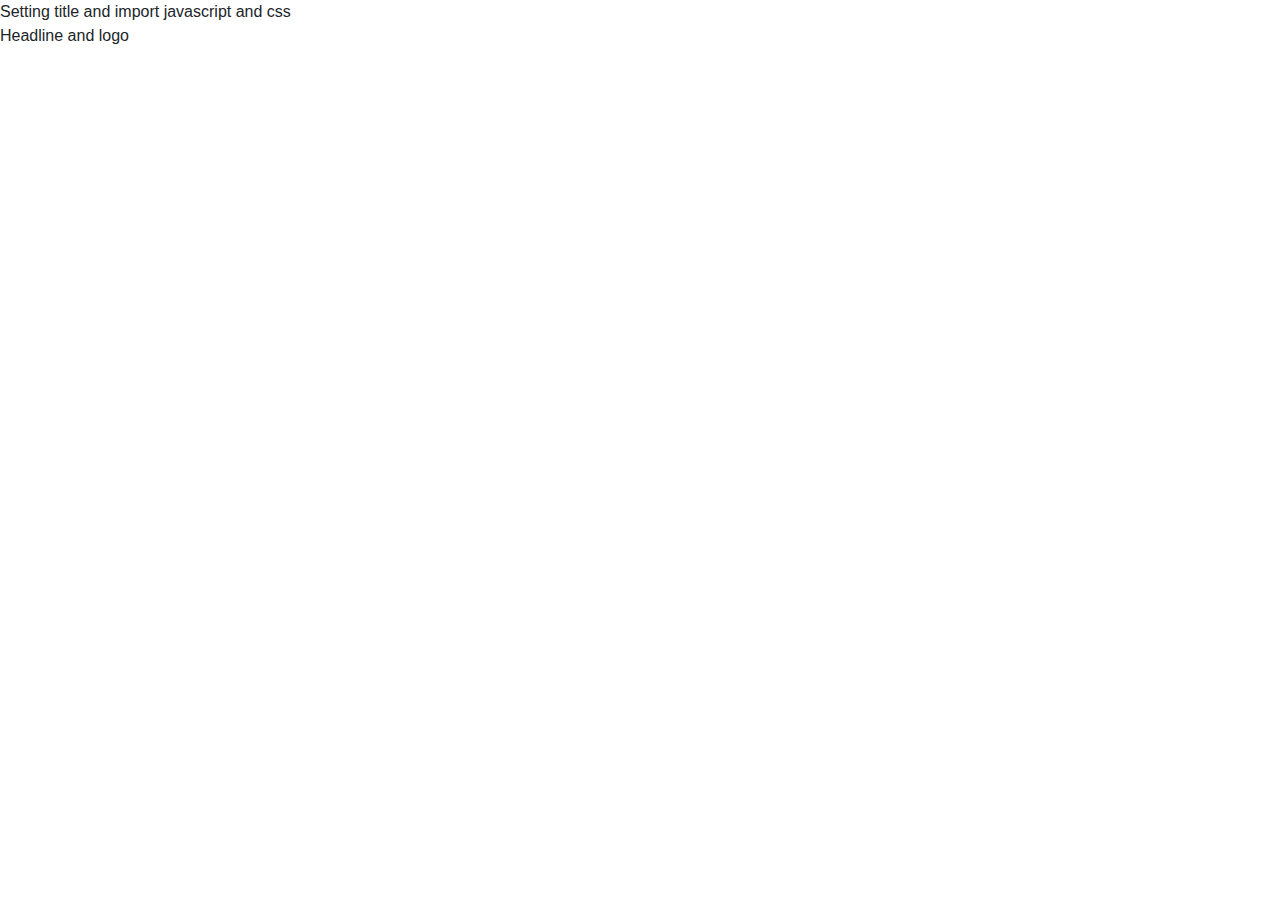
==== Source/index.html @ 45d43c80 "Init 1" ====
<html>
<head>
    <meta charset="UTF-8">
    <meta name="viewport" content="width=device-width, initial-scale=1.0">
    <meta http-equiv="X-UA-Compatible" content="ie=edge">
    <!-->Setting title and import javascript and css </!-->
    <title> Visualization - Steam Dataset</title>
    <script type='text/javascript' src='../main.js'></script>
    <link rel="stylesheet" href="../Libraries/bootstrap-4.0.0-beta-dist/css/bootstrap.css" /> 
    <link rel="stylesheet" type="text/css" href="styles.css" media="screen" />
</head>
<body>
    <header>
        <!-->Headline and logo</!-->
        <h1></h1>
        <Logo></Logo>
    </header>
</body>
</html>
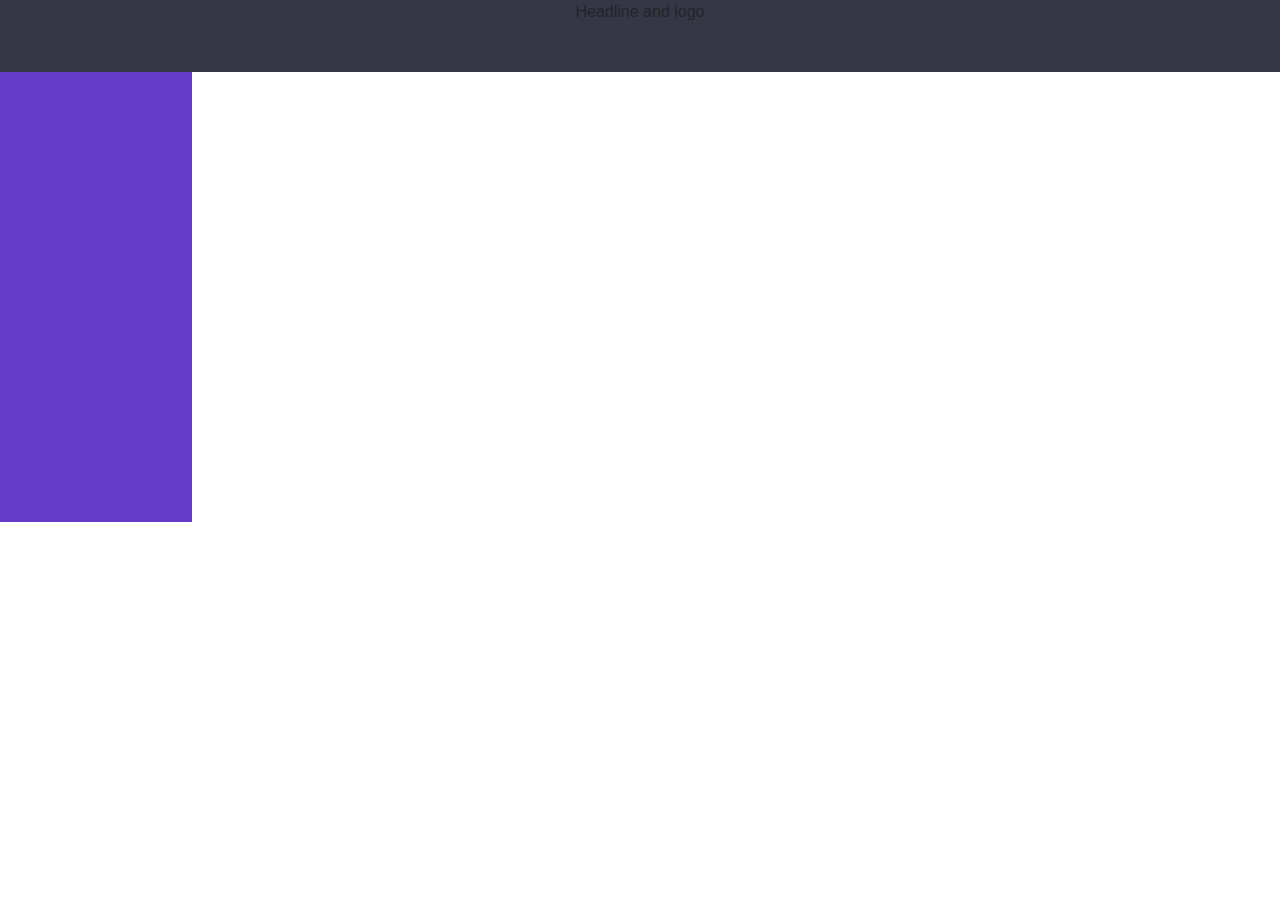
==== commit 0f9a495f: "commit 3" ====
--- a/Source/index.html
+++ b/Source/index.html
@@ -3,7 +3,7 @@
     <meta charset="UTF-8">
     <meta name="viewport" content="width=device-width, initial-scale=1.0">
     <meta http-equiv="X-UA-Compatible" content="ie=edge">
-    <!-->Setting title and import javascript and css </!-->
+    <!-- Setting title and import javascript and css -->
     <title> Visualization - Steam Dataset</title>
     <script type='text/javascript' src='../main.js'></script>
     <link rel="stylesheet" href="../Libraries/bootstrap-4.0.0-beta-dist/css/bootstrap.css" /> 
@@ -15,5 +15,10 @@
         <h1></h1>
         <Logo></Logo>
     </header>
+    <nav></nav> 
+    <main>
+    
+    
+    </main>
 </body>
 </html>--- a/Source/styles.css
+++ b/Source/styles.css
@@ -0,0 +1,28 @@
+html,body {
+    height: 100%;
+    margin: 0;
+    font-family: 'Arimo', Arial, sans-serif;
+}
+header {
+    background-color: #353744;
+    height: 8%;
+    width: 100%;
+    text-align: center;
+}
+
+h1 header {
+    display: none;
+}
+nav {
+    float:left;
+    background-color: #643CC7;
+    width: 15%;
+    height: 50%;
+}
+
+main {
+    float: right;
+    background-color: #FFFFFF;
+    width: 85%;
+    height: 92%;
+}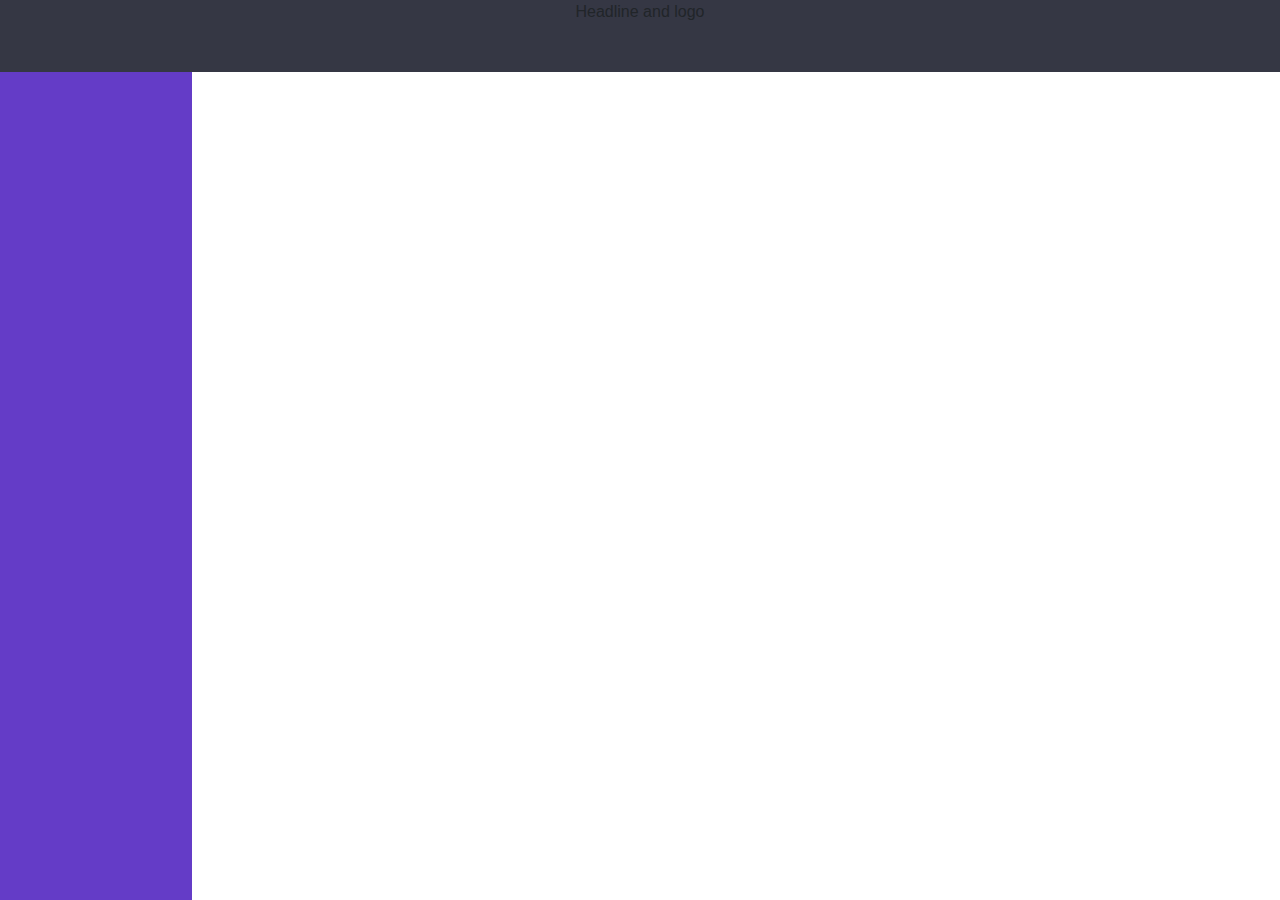
==== commit 33ea23a7: "commit 5" ====
--- a/Source/index.html
+++ b/Source/index.html
@@ -15,7 +15,9 @@
         <h1></h1>
         <Logo></Logo>
     </header>
-    <nav></nav> 
+    <nav>
+        <div id='.DragAndFrop'></div>    
+    </nav> 
     <main>
     
     
--- a/Source/styles.css
+++ b/Source/styles.css
@@ -17,7 +17,7 @@
     float:left;
     background-color: #643CC7;
     width: 15%;
-    height: 50%;
+    height: 92%;
 }
 
 main {
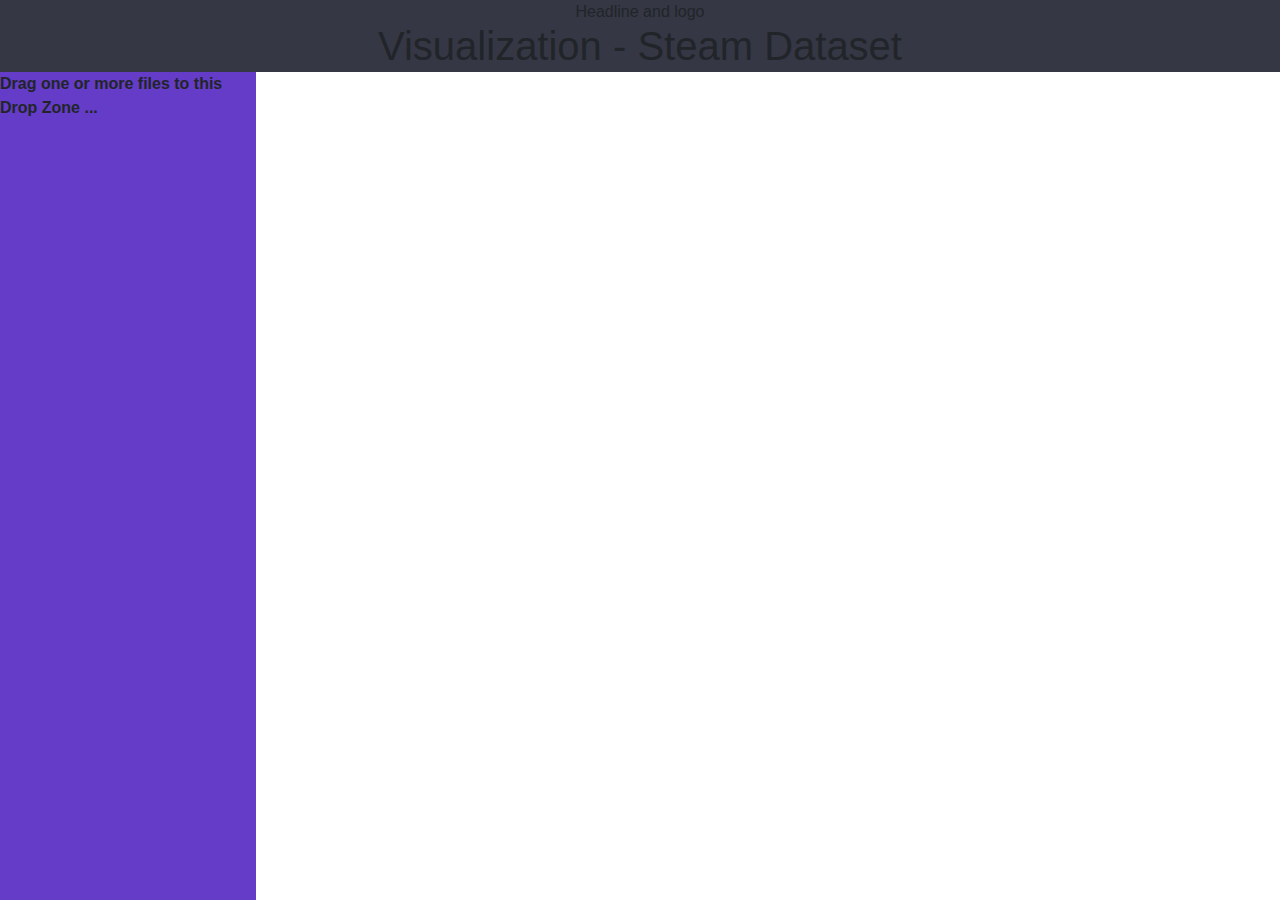
==== commit bd13e70f: "commit 6" ====
--- a/Source/index.html
+++ b/Source/index.html
@@ -1,26 +1,35 @@
 <html>
+
 <head>
     <meta charset="UTF-8">
     <meta name="viewport" content="width=device-width, initial-scale=1.0">
     <meta http-equiv="X-UA-Compatible" content="ie=edge">
     <!-- Setting title and import javascript and css -->
     <title> Visualization - Steam Dataset</title>
-    <script type='text/javascript' src='../main.js'></script>
-    <link rel="stylesheet" href="../Libraries/bootstrap-4.0.0-beta-dist/css/bootstrap.css" /> 
+    <script src='../Libraries/d3/d3.js'></script>
+    <script src='../Libraries/jquery/jquery-3.2.1.js'></script>
+    <script src="https://cdnjs.cloudflare.com/ajax/libs/popper.js/1.0.4/popper.js"></script>
+    <script src='../Libraries/bootstrap-4.0.0-beta-dist/js/bootstrap.js'></script>
+    <script type='text/javascript' src='main.js'></script>
+    <link rel="stylesheet" href="../Libraries/bootstrap-4.0.0-beta-dist/css/bootstrap.css" />
     <link rel="stylesheet" type="text/css" href="styles.css" media="screen" />
 </head>
+
 <body>
     <header>
         <!-->Headline and logo</!-->
-        <h1></h1>
+        <h1>Visualization - Steam Dataset </h1>
         <Logo></Logo>
     </header>
     <nav>
-        <div id='.DragAndFrop'></div>    
-    </nav> 
+        <div id="DragAndDrop">
+            <strong>Drag one or more files to this Drop Zone ...</strong>
+        </div>
+    </nav>
     <main>
-    
-    
+
+
     </main>
 </body>
+
 </html>--- a/Source/styles.css
+++ b/Source/styles.css
@@ -16,13 +16,17 @@
 nav {
     float:left;
     background-color: #643CC7;
-    width: 15%;
+    width: 20%;
     height: 92%;
 }
 
 main {
     float: right;
     background-color: #FFFFFF;
-    width: 85%;
+    width: 80%;
     height: 92%;
+}
+
+#DragAndDrop {
+   border-color: blue; 
 }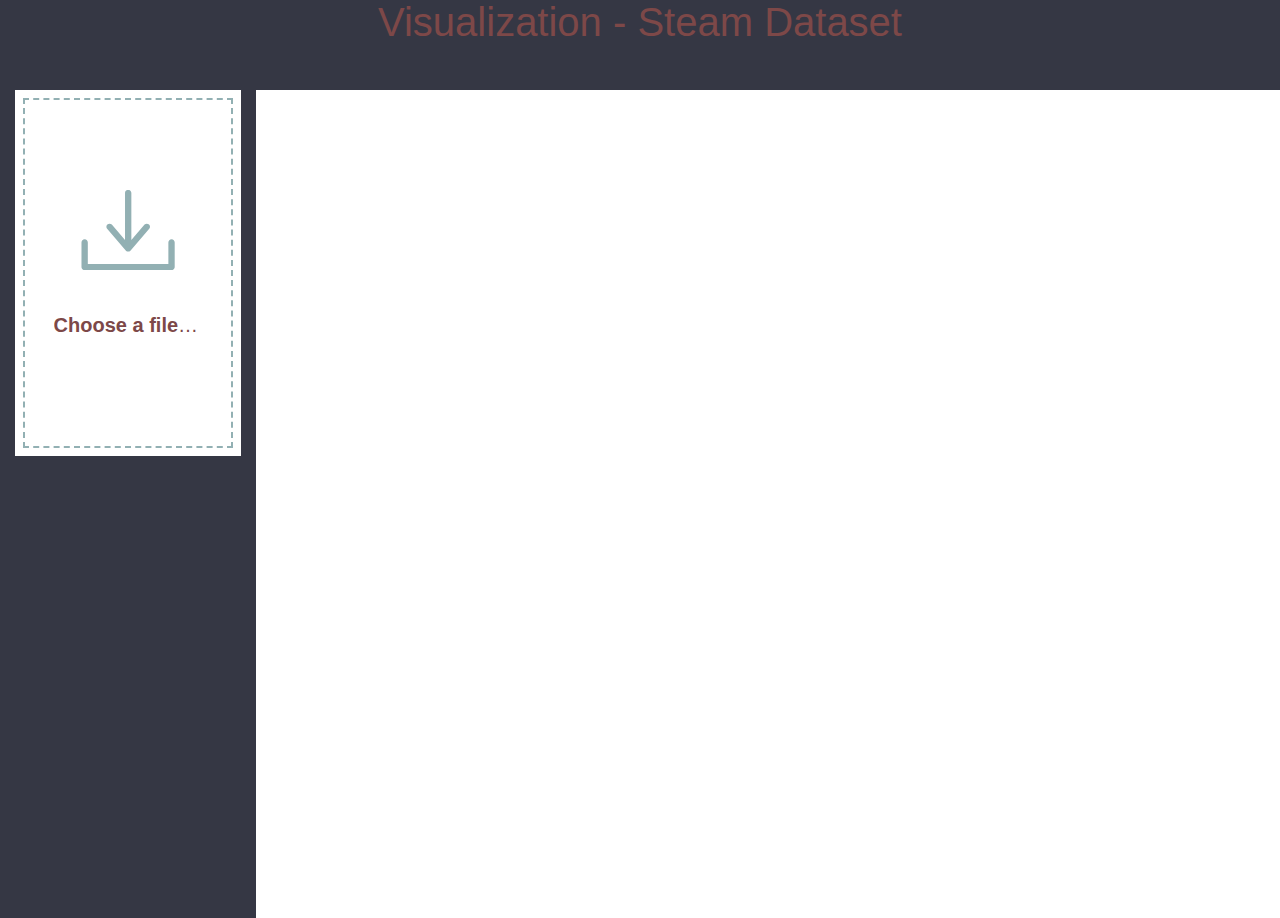
==== commit 97143979: "commit7" ====
--- a/Source/index.html
+++ b/Source/index.html
@@ -1,11 +1,17 @@
-<html>
+<!DOCTYPE html>
+
+<html lang="en" class="no-js">
 
 <head>
-    <meta charset="UTF-8">
-    <meta name="viewport" content="width=device-width, initial-scale=1.0">
+    <meta charset="utf-8">
+    <title>Drag and Drop File Uploading</title>
+    <link rel="canonical" href="https://css-tricks.com/examples/DragAndDropFileUploading/">
+    <meta name="viewport" content="width=device-width,initial-scale=1" />
     <meta http-equiv="X-UA-Compatible" content="ie=edge">
-    <!-- Setting title and import javascript and css -->
+
+    <!-- Setting title and import javascript and css libraries and files -->
     <title> Visualization - Steam Dataset</title>
+
     <script src='../Libraries/d3/d3.js'></script>
     <script src='../Libraries/jquery/jquery-3.2.1.js'></script>
     <script src="https://cdnjs.cloudflare.com/ajax/libs/popper.js/1.0.4/popper.js"></script>
@@ -17,18 +23,32 @@
 
 <body>
     <header>
-        <!-->Headline and logo</!-->
+        <!-- Headline and logo -->
         <h1>Visualization - Steam Dataset </h1>
         <Logo></Logo>
     </header>
     <nav>
-        <div id="DragAndDrop">
-            <strong>Drag one or more files to this Drop Zone ...</strong>
+        <div class="container" role="main">
+            <form method="post" class="box">
+                <div class="box__input">
+                    <svg class="box__icon" xmlns="http://www.w3.org/2000/svg" width="50" height="43" viewBox="0 0 50 43">
+                        <path d="M48.4 26.5c-.9 0-1.7.7-1.7 1.7v11.6h-43.3v-11.6c0-.9-.7-1.7-1.7-1.7s-1.7.7-1.7 1.7v13.2c0 .9.7 1.7 1.7 1.7h46.7c.9 0 1.7-.7 1.7-1.7v-13.2c0-1-.7-1.7-1.7-1.7zm-24.5 6.1c.3.3.8.5 1.2.5.4 0 .9-.2 1.2-.5l10-11.6c.7-.7.7-1.7 0-2.4s-1.7-.7-2.4 0l-7.1 8.3v-25.3c0-.9-.7-1.7-1.7-1.7s-1.7.7-1.7 1.7v25.3l-7.1-8.3c-.7-.7-1.7-.7-2.4 0s-.7 1.7 0 2.4l10 11.6z"
+                        />
+                    </svg>
+                    <input type="file" name="files[]" id="file" class="box__file" data-multiple-caption="{count} files selected" multiple />
+                    <label for="file"><strong>Choose a file</strong><span class="box__dragndrop"> or drag it here</span>.</label>
+                    <button type="submit" class="box__button">Upload</button>
+                </div>
+
+                <div class="box__uploading">Uploading&hellip;</div>
+                <div class="box__success">Done! <a href="https://css-tricks.com/examples/DragAndDropFileUploading//?" class="box__restart" role="button">Upload more?</a></div>
+                <div class="box__error">Error! <span></span>. <a href="https://css-tricks.com/examples/DragAndDropFileUploading//?" class="box__restart"
+                        role="button">Try again!</a></div>
+            </form>
+
         </div>
     </nav>
     <main>
-
-
     </main>
 </body>
 
--- a/Source/styles.css
+++ b/Source/styles.css
@@ -1,3 +1,5 @@
+/*  */
+
 html,body {
     height: 100%;
     margin: 0;
@@ -5,7 +7,7 @@
 }
 header {
     background-color: #353744;
-    height: 8%;
+    height: 10%;
     width: 100%;
     text-align: center;
 }
@@ -15,7 +17,7 @@
 }
 nav {
     float:left;
-    background-color: #643CC7;
+    background-color: #353744;
     width: 20%;
     height: 92%;
 }
@@ -27,6 +29,247 @@
     height: 92%;
 }
 
-#DragAndDrop {
-   border-color: blue; 
+
+
+.box__dragndrop,
+.box__uploading,
+.box__success,
+.box__error {
+  display: none;
+}
+
+.box.has-advanced-upload {
+    background-color: white;
+    outline: 2px dashed black;
+    outline-offset: -10px;
+  }
+  .box.has-advanced-upload .box__dragndrop {
+    display: inline;
+  }
+
+body {
+    font-family: Roboto, sans-serif;
+    color: #7d4848;
+    background-color: #e5edf1;
+    /* padding: 5rem 1.25rem; */
+    /* 80 20 */
+}
+
+.container {
+    width: 100%;
+    max-width: 680px;
+    /* 800 */
+    text-align: center;
+    margin: 0 auto;
+}
+
+.container h1 {
+    font-size: 42px;
+    font-weight: 300;
+    color: #0f3c4b;
+    margin-bottom: 40px;
+}
+
+.container h1 a:hover,
+.container h1 a:focus {
+    color: #39bfd3;
+}
+
+.container nav {
+    margin-bottom: 40px;
+}
+
+.container nav a {
+    border-bottom: 2px solid #c8dadf;
+    display: inline-block;
+    padding: 4px 8px;
+    margin: 0 5px;
+}
+
+.container nav a.is-selected {
+    font-weight: 700;
+    color: #39bfd3;
+    border-bottom-color: currentColor;
+}
+
+.container nav a:not( .is-selected):hover,
+.container nav a:not( .is-selected):focus {
+    border-bottom-color: #0f3c4b;
+}
+
+.container footer {
+    color: #92b0b3;
+    margin-top: 40px;
+}
+
+.container footer p+p {
+    margin-top: 1em;
+}
+
+.container footer a:hover,
+.container footer a:focus {
+    color: #39bfd3;
+}
+
+.box {
+    font-size: 1.25rem;
+    /* 20 */
+    background-color: #c8dadf;
+    position: relative;
+    padding: 100px 20px;
+}
+
+.box.has-advanced-upload {
+    outline: 2px dashed #92b0b3;
+    outline-offset: -10px;
+
+    -webkit-transition: outline-offset .15s ease-in-out, background-color .15s linear;
+    transition: outline-offset .15s ease-in-out, background-color .15s linear;
+}
+
+.box.is-dragover {
+    outline-offset: -20px;
+    outline-color: #c8dadf;
+    background-color: #fff;
+}
+
+.box__dragndrop,
+.box__icon {
+    display: none;
+}
+
+.box.has-advanced-upload .box__dragndrop {
+    display: inline;
+}
+
+.box.has-advanced-upload .box__icon {
+    width: 100%;
+    height: 80px;
+    fill: #92b0b3;
+    display: block;
+    margin-bottom: 40px;
+}
+
+.box.is-uploading .box__input,
+.box.is-success .box__input,
+.box.is-error .box__input {
+    visibility: hidden;
+}
+
+.box__uploading,
+.box__success,
+.box__error {
+    display: none;
+}
+
+.box.is-uploading .box__uploading,
+.box.is-success .box__success,
+.box.is-error .box__error {
+    display: block;
+    position: absolute;
+    top: 50%;
+    right: 0;
+    left: 0;
+
+    -webkit-transform: translateY( -50%);
+    transform: translateY( -50%);
+}
+
+.box__uploading {
+    font-style: italic;
+}
+
+.box__success {
+    -webkit-animation: appear-from-inside .25s ease-in-out;
+    animation: appear-from-inside .25s ease-in-out;
+}
+
+@-webkit-keyframes appear-from-inside {
+    from {
+        -webkit-transform: translateY( -50%) scale( 0);
+    }
+    75% {
+        -webkit-transform: translateY( -50%) scale( 1.1);
+    }
+    to {
+        -webkit-transform: translateY( -50%) scale( 1);
+    }
+}
+
+@keyframes appear-from-inside {
+    from {
+        transform: translateY( -50%) scale( 0);
+    }
+    75% {
+        transform: translateY( -50%) scale( 1.1);
+    }
+    to {
+        transform: translateY( -50%) scale( 1);
+    }
+}
+
+.box__restart {
+    font-weight: 700;
+}
+
+.box__restart:focus,
+.box__restart:hover {
+    color: #39bfd3;
+}
+
+.js .box__file {
+    width: 0.1px;
+    height: 0.1px;
+    opacity: 0;
+    overflow: hidden;
+    position: absolute;
+    z-index: -1;
+}
+
+.js .box__file+label {
+    max-width: 80%;
+    text-overflow: ellipsis;
+    white-space: nowrap;
+    cursor: pointer;
+    display: inline-block;
+    overflow: hidden;
+}
+
+.js .box__file+label:hover strong,
+.box__file:focus+label strong,
+.box__file.has-focus+label strong {
+    color: #39bfd3;
+}
+
+.js .box__file:focus+label,
+.js .box__file.has-focus+label {
+    outline: 1px dotted #000;
+    outline: -webkit-focus-ring-color auto 5px;
+}
+
+.js .box__file+label * {
+    /* pointer-events: none; */
+    /* in case of FastClick lib use */
+}
+
+.no-js .box__file+label {
+    display: none;
+}
+
+.no-js .box__button {
+    display: block;
+}
+
+.box__button {
+    font-weight: 700;
+    color: #e5edf1;
+    background-color: #39bfd3;
+    display: none;
+    padding: 8px 16px;
+    margin: 40px auto 0;
+}
+
+.box__button:hover,
+.box__button:focus {
+    background-color: #0f3c4b;
 }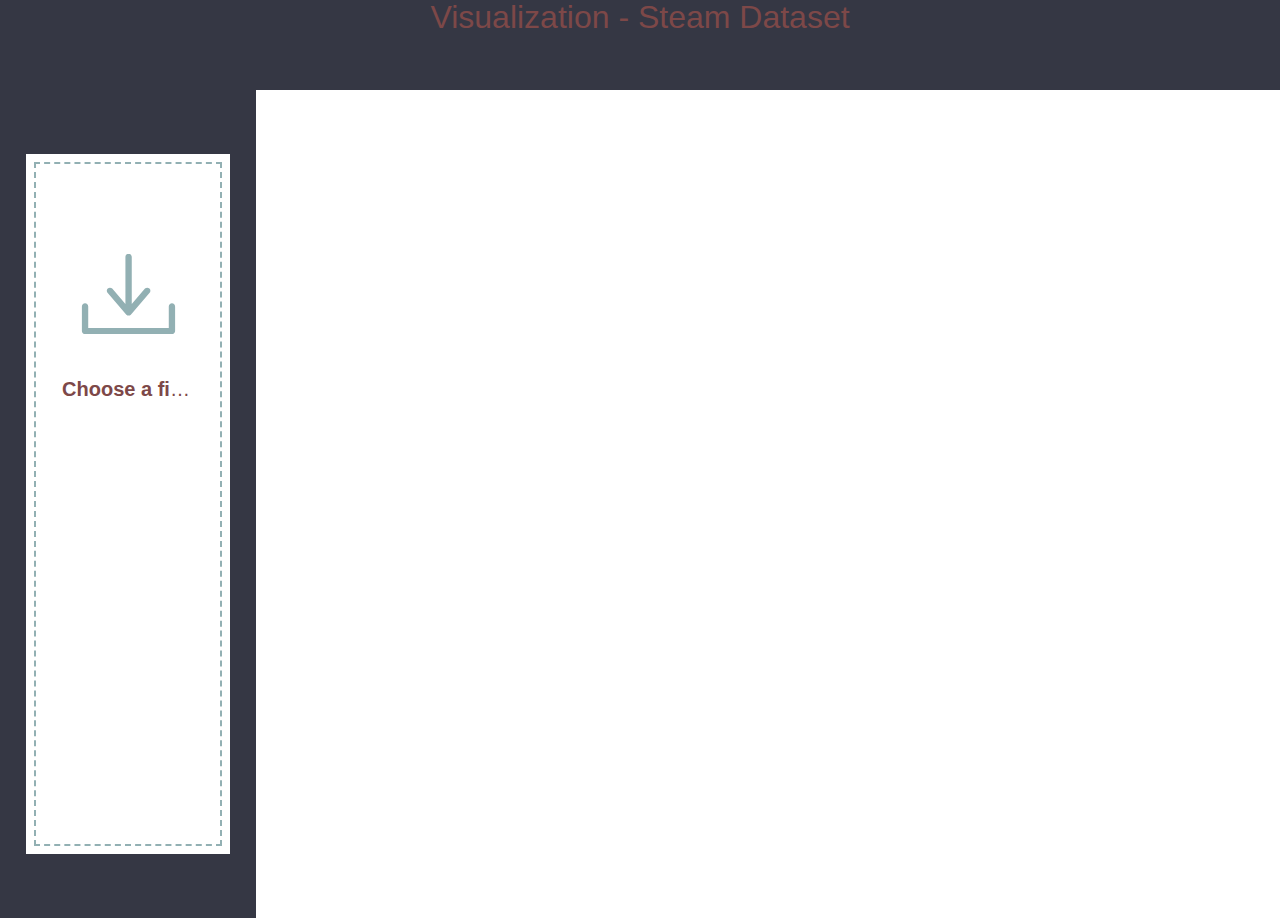
==== commit 4f1798b4: "commit 10" ====
--- a/Source/index.html
+++ b/Source/index.html
@@ -11,14 +11,18 @@
 
     <!-- Setting title and import javascript and css libraries and files -->
     <title> Visualization - Steam Dataset</title>
-
+    <link href='https://api.mapbox.com/mapbox-gl-js/v0.38.0/mapbox-gl.css' rel='stylesheet' />
+    <link rel="stylesheet" href="../Libraries/bootstrap-4.0.0-beta-dist/css/bootstrap.css" />
+    <link rel="stylesheet" href="../Libraries/leaflet/leaflet.css" />
+    <link rel="stylesheet" type="text/css" href="styles.css" media="screen" />
+    <script src='../Libraries/leaflet/leaflet.js'></script>
+    <script src='https://api.mapbox.com/mapbox-gl-js/v0.38.0/mapbox-gl.js'></script>
     <script src='../Libraries/d3/d3.js'></script>
     <script src='../Libraries/jquery/jquery-3.2.1.js'></script>
     <script src="https://cdnjs.cloudflare.com/ajax/libs/popper.js/1.0.4/popper.js"></script>
     <script src='../Libraries/bootstrap-4.0.0-beta-dist/js/bootstrap.js'></script>
     <script type='text/javascript' src='main.js'></script>
-    <link rel="stylesheet" href="../Libraries/bootstrap-4.0.0-beta-dist/css/bootstrap.css" />
-    <link rel="stylesheet" type="text/css" href="styles.css" media="screen" />
+
 </head>
 
 <body>
@@ -28,7 +32,7 @@
         <Logo></Logo>
     </header>
     <nav>
-        <div class="container" role="main">
+        <div class="DNDcontainer" role="form">
             <form method="post" class="box">
                 <div class="box__input">
                     <svg class="box__icon" xmlns="http://www.w3.org/2000/svg" width="50" height="43" viewBox="0 0 50 43">
@@ -36,7 +40,7 @@
                         />
                     </svg>
                     <input type="file" name="files[]" id="file" class="box__file" data-multiple-caption="{count} files selected" multiple />
-                    <label for="file"><strong>Choose a file</strong><span class="box__dragndrop"> or drag it here</span>.</label>
+                    <label for="file" ><strong>Choose a file</strong><span class="box__dragndrop"> or drag it here</span>.</label>
                     <button type="submit" class="box__button">Upload</button>
                 </div>
 
@@ -49,6 +53,7 @@
         </div>
     </nav>
     <main>
+            <div id='mapid'></div>
     </main>
 </body>
 
--- a/Libraries/leaflet/leaflet.css
+++ b/Libraries/leaflet/leaflet.css
@@ -0,0 +1,632 @@
+/* required styles */
+
+.leaflet-pane,
+.leaflet-tile,
+.leaflet-marker-icon,
+.leaflet-marker-shadow,
+.leaflet-tile-container,
+.leaflet-pane > svg,
+.leaflet-pane > canvas,
+.leaflet-zoom-box,
+.leaflet-image-layer,
+.leaflet-layer {
+	position: absolute;
+	left: 0;
+	top: 0;
+	}
+.leaflet-container {
+	overflow: hidden;
+	}
+.leaflet-tile,
+.leaflet-marker-icon,
+.leaflet-marker-shadow {
+	-webkit-user-select: none;
+	   -moz-user-select: none;
+	        user-select: none;
+	  -webkit-user-drag: none;
+	}
+/* Safari renders non-retina tile on retina better with this, but Chrome is worse */
+.leaflet-safari .leaflet-tile {
+	image-rendering: -webkit-optimize-contrast;
+	}
+/* hack that prevents hw layers "stretching" when loading new tiles */
+.leaflet-safari .leaflet-tile-container {
+	width: 1600px;
+	height: 1600px;
+	-webkit-transform-origin: 0 0;
+	}
+.leaflet-marker-icon,
+.leaflet-marker-shadow {
+	display: block;
+	}
+/* .leaflet-container svg: reset svg max-width decleration shipped in Joomla! (joomla.org) 3.x */
+/* .leaflet-container img: map is broken in FF if you have max-width: 100% on tiles */
+.leaflet-container .leaflet-overlay-pane svg,
+.leaflet-container .leaflet-marker-pane img,
+.leaflet-container .leaflet-shadow-pane img,
+.leaflet-container .leaflet-tile-pane img,
+.leaflet-container img.leaflet-image-layer {
+	max-width: none !important;
+	}
+
+.leaflet-container.leaflet-touch-zoom {
+	-ms-touch-action: pan-x pan-y;
+	touch-action: pan-x pan-y;
+	}
+.leaflet-container.leaflet-touch-drag {
+	-ms-touch-action: pinch-zoom;
+	}
+.leaflet-container.leaflet-touch-drag.leaflet-touch-zoom {
+	-ms-touch-action: none;
+	touch-action: none;
+}
+.leaflet-container {
+	-webkit-tap-highlight-color: transparent;
+}
+.leaflet-container a {
+	-webkit-tap-highlight-color: rgba(51, 181, 229, 0.4);
+}
+.leaflet-tile {
+	filter: inherit;
+	visibility: hidden;
+	}
+.leaflet-tile-loaded {
+	visibility: inherit;
+	}
+.leaflet-zoom-box {
+	width: 0;
+	height: 0;
+	-moz-box-sizing: border-box;
+	     box-sizing: border-box;
+	z-index: 800;
+	}
+/* workaround for https://bugzilla.mozilla.org/show_bug.cgi?id=888319 */
+.leaflet-overlay-pane svg {
+	-moz-user-select: none;
+	}
+
+.leaflet-pane         { z-index: 400; }
+
+.leaflet-tile-pane    { z-index: 200; }
+.leaflet-overlay-pane { z-index: 400; }
+.leaflet-shadow-pane  { z-index: 500; }
+.leaflet-marker-pane  { z-index: 600; }
+.leaflet-tooltip-pane   { z-index: 650; }
+.leaflet-popup-pane   { z-index: 700; }
+
+.leaflet-map-pane canvas { z-index: 100; }
+.leaflet-map-pane svg    { z-index: 200; }
+
+.leaflet-vml-shape {
+	width: 1px;
+	height: 1px;
+	}
+.lvml {
+	behavior: url(#default#VML);
+	display: inline-block;
+	position: absolute;
+	}
+
+
+/* control positioning */
+
+.leaflet-control {
+	position: relative;
+	z-index: 800;
+	pointer-events: visiblePainted; /* IE 9-10 doesn't have auto */
+	pointer-events: auto;
+	}
+.leaflet-top,
+.leaflet-bottom {
+	position: absolute;
+	z-index: 1000;
+	pointer-events: none;
+	}
+.leaflet-top {
+	top: 0;
+	}
+.leaflet-right {
+	right: 0;
+	}
+.leaflet-bottom {
+	bottom: 0;
+	}
+.leaflet-left {
+	left: 0;
+	}
+.leaflet-control {
+	float: left;
+	clear: both;
+	}
+.leaflet-right .leaflet-control {
+	float: right;
+	}
+.leaflet-top .leaflet-control {
+	margin-top: 10px;
+	}
+.leaflet-bottom .leaflet-control {
+	margin-bottom: 10px;
+	}
+.leaflet-left .leaflet-control {
+	margin-left: 10px;
+	}
+.leaflet-right .leaflet-control {
+	margin-right: 10px;
+	}
+
+
+/* zoom and fade animations */
+
+.leaflet-fade-anim .leaflet-tile {
+	will-change: opacity;
+	}
+.leaflet-fade-anim .leaflet-popup {
+	opacity: 0;
+	-webkit-transition: opacity 0.2s linear;
+	   -moz-transition: opacity 0.2s linear;
+	     -o-transition: opacity 0.2s linear;
+	        transition: opacity 0.2s linear;
+	}
+.leaflet-fade-anim .leaflet-map-pane .leaflet-popup {
+	opacity: 1;
+	}
+.leaflet-zoom-animated {
+	-webkit-transform-origin: 0 0;
+	    -ms-transform-origin: 0 0;
+	        transform-origin: 0 0;
+	}
+.leaflet-zoom-anim .leaflet-zoom-animated {
+	will-change: transform;
+	}
+.leaflet-zoom-anim .leaflet-zoom-animated {
+	-webkit-transition: -webkit-transform 0.25s cubic-bezier(0,0,0.25,1);
+	   -moz-transition:    -moz-transform 0.25s cubic-bezier(0,0,0.25,1);
+	     -o-transition:      -o-transform 0.25s cubic-bezier(0,0,0.25,1);
+	        transition:         transform 0.25s cubic-bezier(0,0,0.25,1);
+	}
+.leaflet-zoom-anim .leaflet-tile,
+.leaflet-pan-anim .leaflet-tile {
+	-webkit-transition: none;
+	   -moz-transition: none;
+	     -o-transition: none;
+	        transition: none;
+	}
+
+.leaflet-zoom-anim .leaflet-zoom-hide {
+	visibility: hidden;
+	}
+
+
+/* cursors */
+
+.leaflet-interactive {
+	cursor: pointer;
+	}
+.leaflet-grab {
+	cursor: -webkit-grab;
+	cursor:    -moz-grab;
+	}
+.leaflet-crosshair,
+.leaflet-crosshair .leaflet-interactive {
+	cursor: crosshair;
+	}
+.leaflet-popup-pane,
+.leaflet-control {
+	cursor: auto;
+	}
+.leaflet-dragging .leaflet-grab,
+.leaflet-dragging .leaflet-grab .leaflet-interactive,
+.leaflet-dragging .leaflet-marker-draggable {
+	cursor: move;
+	cursor: -webkit-grabbing;
+	cursor:    -moz-grabbing;
+	}
+
+/* marker & overlays interactivity */
+.leaflet-marker-icon,
+.leaflet-marker-shadow,
+.leaflet-image-layer,
+.leaflet-pane > svg path,
+.leaflet-tile-container {
+	pointer-events: none;
+	}
+
+.leaflet-marker-icon.leaflet-interactive,
+.leaflet-image-layer.leaflet-interactive,
+.leaflet-pane > svg path.leaflet-interactive {
+	pointer-events: visiblePainted; /* IE 9-10 doesn't have auto */
+	pointer-events: auto;
+	}
+
+/* visual tweaks */
+
+.leaflet-container {
+	background: #ddd;
+	outline: 0;
+	}
+.leaflet-container a {
+	color: #0078A8;
+	}
+.leaflet-container a.leaflet-active {
+	outline: 2px solid orange;
+	}
+.leaflet-zoom-box {
+	border: 2px dotted #38f;
+	background: rgba(255,255,255,0.5);
+	}
+
+
+/* general typography */
+.leaflet-container {
+	font: 12px/1.5 "Helvetica Neue", Arial, Helvetica, sans-serif;
+	}
+
+
+/* general toolbar styles */
+
+.leaflet-bar {
+	box-shadow: 0 1px 5px rgba(0,0,0,0.65);
+	border-radius: 4px;
+	}
+.leaflet-bar a,
+.leaflet-bar a:hover {
+	background-color: #fff;
+	border-bottom: 1px solid #ccc;
+	width: 26px;
+	height: 26px;
+	line-height: 26px;
+	display: block;
+	text-align: center;
+	text-decoration: none;
+	color: black;
+	}
+.leaflet-bar a,
+.leaflet-control-layers-toggle {
+	background-position: 50% 50%;
+	background-repeat: no-repeat;
+	display: block;
+	}
+.leaflet-bar a:hover {
+	background-color: #f4f4f4;
+	}
+.leaflet-bar a:first-child {
+	border-top-left-radius: 4px;
+	border-top-right-radius: 4px;
+	}
+.leaflet-bar a:last-child {
+	border-bottom-left-radius: 4px;
+	border-bottom-right-radius: 4px;
+	border-bottom: none;
+	}
+.leaflet-bar a.leaflet-disabled {
+	cursor: default;
+	background-color: #f4f4f4;
+	color: #bbb;
+	}
+
+.leaflet-touch .leaflet-bar a {
+	width: 30px;
+	height: 30px;
+	line-height: 30px;
+	}
+.leaflet-touch .leaflet-bar a:first-child {
+	border-top-left-radius: 2px;
+	border-top-right-radius: 2px;
+	}
+.leaflet-touch .leaflet-bar a:last-child {
+	border-bottom-left-radius: 2px;
+	border-bottom-right-radius: 2px;
+	}
+
+/* zoom control */
+
+.leaflet-control-zoom-in,
+.leaflet-control-zoom-out {
+	font: bold 18px 'Lucida Console', Monaco, monospace;
+	text-indent: 1px;
+	}
+
+.leaflet-touch .leaflet-control-zoom-in, .leaflet-touch .leaflet-control-zoom-out  {
+	font-size: 22px;
+	}
+
+
+/* layers control */
+
+.leaflet-control-layers {
+	box-shadow: 0 1px 5px rgba(0,0,0,0.4);
+	background: #fff;
+	border-radius: 5px;
+	}
+.leaflet-control-layers-toggle {
+	background-image: url(images/layers.png);
+	width: 36px;
+	height: 36px;
+	}
+.leaflet-retina .leaflet-control-layers-toggle {
+	background-image: url(images/layers-2x.png);
+	background-size: 26px 26px;
+	}
+.leaflet-touch .leaflet-control-layers-toggle {
+	width: 44px;
+	height: 44px;
+	}
+.leaflet-control-layers .leaflet-control-layers-list,
+.leaflet-control-layers-expanded .leaflet-control-layers-toggle {
+	display: none;
+	}
+.leaflet-control-layers-expanded .leaflet-control-layers-list {
+	display: block;
+	position: relative;
+	}
+.leaflet-control-layers-expanded {
+	padding: 6px 10px 6px 6px;
+	color: #333;
+	background: #fff;
+	}
+.leaflet-control-layers-scrollbar {
+	overflow-y: scroll;
+	overflow-x: hidden;
+	padding-right: 5px;
+	}
+.leaflet-control-layers-selector {
+	margin-top: 2px;
+	position: relative;
+	top: 1px;
+	}
+.leaflet-control-layers label {
+	display: block;
+	}
+.leaflet-control-layers-separator {
+	height: 0;
+	border-top: 1px solid #ddd;
+	margin: 5px -10px 5px -6px;
+	}
+
+/* Default icon URLs */
+.leaflet-default-icon-path {
+	background-image: url(images/marker-icon.png);
+	}
+
+
+/* attribution and scale controls */
+
+.leaflet-container .leaflet-control-attribution {
+	background: #fff;
+	background: rgba(255, 255, 255, 0.7);
+	margin: 0;
+	}
+.leaflet-control-attribution,
+.leaflet-control-scale-line {
+	padding: 0 5px;
+	color: #333;
+	}
+.leaflet-control-attribution a {
+	text-decoration: none;
+	}
+.leaflet-control-attribution a:hover {
+	text-decoration: underline;
+	}
+.leaflet-container .leaflet-control-attribution,
+.leaflet-container .leaflet-control-scale {
+	font-size: 11px;
+	}
+.leaflet-left .leaflet-control-scale {
+	margin-left: 5px;
+	}
+.leaflet-bottom .leaflet-control-scale {
+	margin-bottom: 5px;
+	}
+.leaflet-control-scale-line {
+	border: 2px solid #777;
+	border-top: none;
+	line-height: 1.1;
+	padding: 2px 5px 1px;
+	font-size: 11px;
+	white-space: nowrap;
+	overflow: hidden;
+	-moz-box-sizing: border-box;
+	     box-sizing: border-box;
+
+	background: #fff;
+	background: rgba(255, 255, 255, 0.5);
+	}
+.leaflet-control-scale-line:not(:first-child) {
+	border-top: 2px solid #777;
+	border-bottom: none;
+	margin-top: -2px;
+	}
+.leaflet-control-scale-line:not(:first-child):not(:last-child) {
+	border-bottom: 2px solid #777;
+	}
+
+.leaflet-touch .leaflet-control-attribution,
+.leaflet-touch .leaflet-control-layers,
+.leaflet-touch .leaflet-bar {
+	box-shadow: none;
+	}
+.leaflet-touch .leaflet-control-layers,
+.leaflet-touch .leaflet-bar {
+	border: 2px solid rgba(0,0,0,0.2);
+	background-clip: padding-box;
+	}
+
+
+/* popup */
+
+.leaflet-popup {
+	position: absolute;
+	text-align: center;
+	margin-bottom: 20px;
+	}
+.leaflet-popup-content-wrapper {
+	padding: 1px;
+	text-align: left;
+	border-radius: 12px;
+	}
+.leaflet-popup-content {
+	margin: 13px 19px;
+	line-height: 1.4;
+	}
+.leaflet-popup-content p {
+	margin: 18px 0;
+	}
+.leaflet-popup-tip-container {
+	width: 40px;
+	height: 20px;
+	position: absolute;
+	left: 50%;
+	margin-left: -20px;
+	overflow: hidden;
+	pointer-events: none;
+	}
+.leaflet-popup-tip {
+	width: 17px;
+	height: 17px;
+	padding: 1px;
+
+	margin: -10px auto 0;
+
+	-webkit-transform: rotate(45deg);
+	   -moz-transform: rotate(45deg);
+	    -ms-transform: rotate(45deg);
+	     -o-transform: rotate(45deg);
+	        transform: rotate(45deg);
+	}
+.leaflet-popup-content-wrapper,
+.leaflet-popup-tip {
+	background: white;
+	color: #333;
+	box-shadow: 0 3px 14px rgba(0,0,0,0.4);
+	}
+.leaflet-container a.leaflet-popup-close-button {
+	position: absolute;
+	top: 0;
+	right: 0;
+	padding: 4px 4px 0 0;
+	border: none;
+	text-align: center;
+	width: 18px;
+	height: 14px;
+	font: 16px/14px Tahoma, Verdana, sans-serif;
+	color: #c3c3c3;
+	text-decoration: none;
+	font-weight: bold;
+	background: transparent;
+	}
+.leaflet-container a.leaflet-popup-close-button:hover {
+	color: #999;
+	}
+.leaflet-popup-scrolled {
+	overflow: auto;
+	border-bottom: 1px solid #ddd;
+	border-top: 1px solid #ddd;
+	}
+
+.leaflet-oldie .leaflet-popup-content-wrapper {
+	zoom: 1;
+	}
+.leaflet-oldie .leaflet-popup-tip {
+	width: 24px;
+	margin: 0 auto;
+
+	-ms-filter: "progid:DXImageTransform.Microsoft.Matrix(M11=0.70710678, M12=0.70710678, M21=-0.70710678, M22=0.70710678)";
+	filter: progid:DXImageTransform.Microsoft.Matrix(M11=0.70710678, M12=0.70710678, M21=-0.70710678, M22=0.70710678);
+	}
+.leaflet-oldie .leaflet-popup-tip-container {
+	margin-top: -1px;
+	}
+
+.leaflet-oldie .leaflet-control-zoom,
+.leaflet-oldie .leaflet-control-layers,
+.leaflet-oldie .leaflet-popup-content-wrapper,
+.leaflet-oldie .leaflet-popup-tip {
+	border: 1px solid #999;
+	}
+
+
+/* div icon */
+
+.leaflet-div-icon {
+	background: #fff;
+	border: 1px solid #666;
+	}
+
+
+/* Tooltip */
+/* Base styles for the element that has a tooltip */
+.leaflet-tooltip {
+	position: absolute;
+	padding: 6px;
+	background-color: #fff;
+	border: 1px solid #fff;
+	border-radius: 3px;
+	color: #222;
+	white-space: nowrap;
+	-webkit-user-select: none;
+	-moz-user-select: none;
+	-ms-user-select: none;
+	user-select: none;
+	pointer-events: none;
+	box-shadow: 0 1px 3px rgba(0,0,0,0.4);
+	}
+.leaflet-tooltip.leaflet-clickable {
+	cursor: pointer;
+	pointer-events: auto;
+	}
+.leaflet-tooltip-top:before,
+.leaflet-tooltip-bottom:before,
+.leaflet-tooltip-left:before,
+.leaflet-tooltip-right:before {
+	position: absolute;
+	pointer-events: none;
+	border: 6px solid transparent;
+	background: transparent;
+	content: "";
+	}
+
+/* Directions */
+
+.leaflet-tooltip-bottom {
+	margin-top: 6px;
+}
+.leaflet-tooltip-top {
+	margin-top: -6px;
+}
+.leaflet-tooltip-bottom:before,
+.leaflet-tooltip-top:before {
+	left: 50%;
+	margin-left: -6px;
+	}
+.leaflet-tooltip-top:before {
+	bottom: 0;
+	margin-bottom: -12px;
+	border-top-color: #fff;
+	}
+.leaflet-tooltip-bottom:before {
+	top: 0;
+	margin-top: -12px;
+	margin-left: -6px;
+	border-bottom-color: #fff;
+	}
+.leaflet-tooltip-left {
+	margin-left: -6px;
+}
+.leaflet-tooltip-right {
+	margin-left: 6px;
+}
+.leaflet-tooltip-left:before,
+.leaflet-tooltip-right:before {
+	top: 50%;
+	margin-top: -6px;
+	}
+.leaflet-tooltip-left:before {
+	right: 0;
+	margin-right: -12px;
+	border-left-color: #fff;
+	}
+.leaflet-tooltip-right:before {
+	left: 0;
+	margin-left: -12px;
+	border-right-color: #fff;
+	}
--- a/Source/styles.css
+++ b/Source/styles.css
@@ -12,8 +12,10 @@
     text-align: center;
 }
 
-h1 header {
-    display: none;
+header h1  {
+    height: 10%;
+    width: 100%;
+    font-size:2rem;
 }
 nav {
     float:left;
@@ -29,7 +31,12 @@
     height: 92%;
 }
 
-
+#mapid {
+     width: 0%;
+    height: 0%; 
+}
+
+/* Drag and drop realated styles */
 
 .box__dragndrop,
 .box__uploading,
@@ -55,59 +62,61 @@
     /* 80 20 */
 }
 
-.container {
-    width: 100%;
-    max-width: 680px;
+.DNDcontainer {
+    width: 100%;
+    height: 100%;
+    /* max-width: 680px; */
     /* 800 */
     text-align: center;
     margin: 0 auto;
-}
-
-.container h1 {
+    padding: 25% 10%;
+}
+
+.DNDcontainer h1 {
     font-size: 42px;
     font-weight: 300;
     color: #0f3c4b;
     margin-bottom: 40px;
 }
 
-.container h1 a:hover,
-.container h1 a:focus {
-    color: #39bfd3;
-}
-
-.container nav {
+.DNDcontainer h1 a:hover,
+.DNDcontainer h1 a:focus {
+    color: #39bfd3;
+}
+
+.DNDcontainer nav {
     margin-bottom: 40px;
 }
 
-.container nav a {
+.DNDcontainer nav a {
     border-bottom: 2px solid #c8dadf;
     display: inline-block;
     padding: 4px 8px;
     margin: 0 5px;
 }
 
-.container nav a.is-selected {
+.DNDcontainer nav a.is-selected {
     font-weight: 700;
     color: #39bfd3;
     border-bottom-color: currentColor;
 }
 
-.container nav a:not( .is-selected):hover,
-.container nav a:not( .is-selected):focus {
+.DNDcontainer nav a:not( .is-selected):hover,
+.DNDcontainer nav a:not( .is-selected):focus {
     border-bottom-color: #0f3c4b;
 }
 
-.container footer {
+.DNDcontainer footer {
     color: #92b0b3;
     margin-top: 40px;
 }
 
-.container footer p+p {
+.DNDcontainer footer p+p {
     margin-top: 1em;
 }
 
-.container footer a:hover,
-.container footer a:focus {
+.DNDcontainer footer a:hover,
+.DNDcontainer footer a:focus {
     color: #39bfd3;
 }
 
@@ -117,6 +126,8 @@
     background-color: #c8dadf;
     position: relative;
     padding: 100px 20px;
+    height: 100%;
+    width: 100%;
 }
 
 .box.has-advanced-upload {
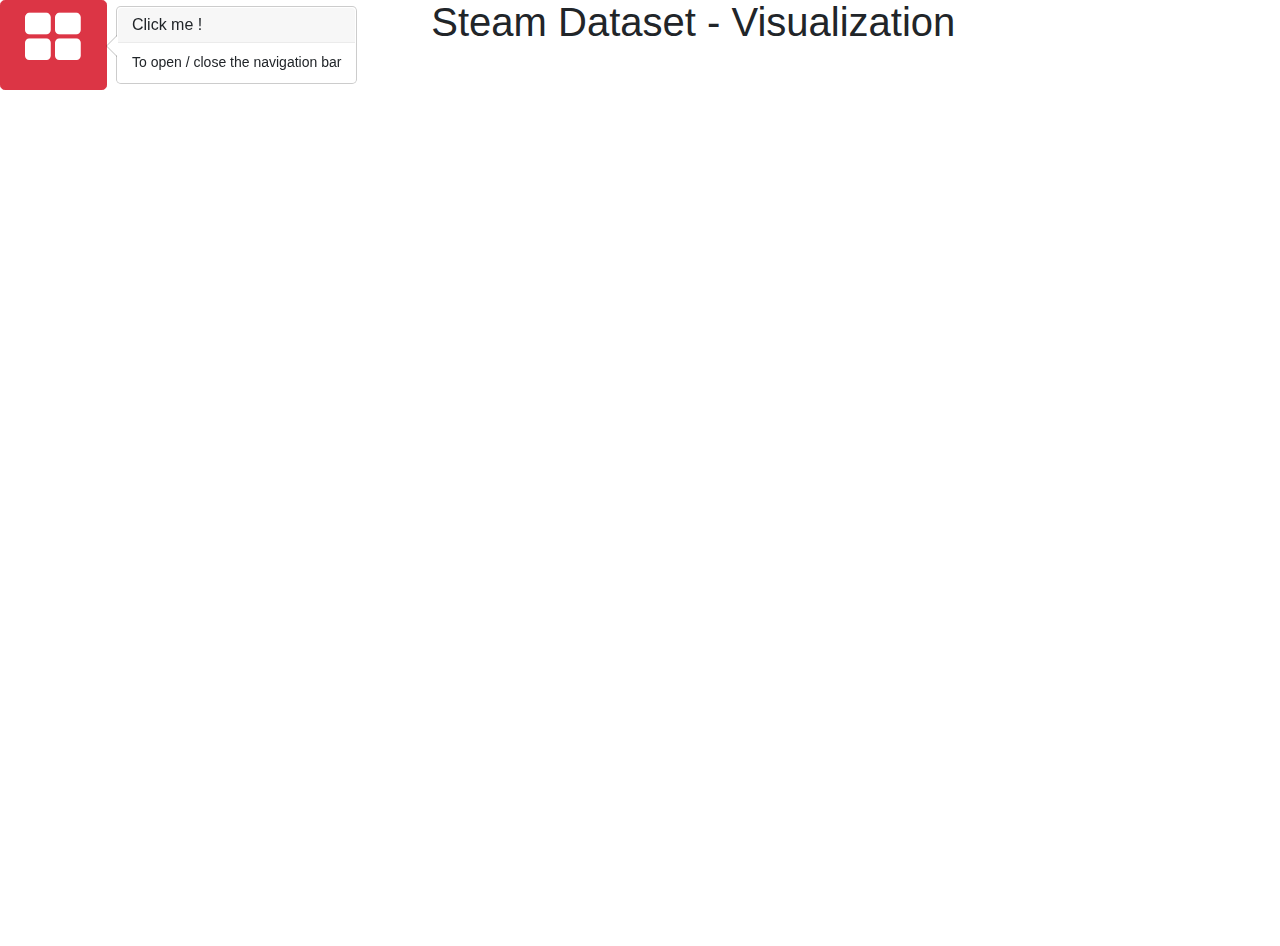
==== commit 7854ac6f: "gh-pages3" ====
--- a/Source/index.html
+++ b/Source/index.html
@@ -1,18 +1,13 @@
-<!DOCTYPE html>
-
-<html lang="en" class="no-js">
+<html lang="en">
 
 <head>
-    <meta charset="utf-8">
-    <title>Drag and Drop File Uploading</title>
-    <link rel="canonical" href="https://css-tricks.com/examples/DragAndDropFileUploading/">
-    <meta name="viewport" content="width=device-width,initial-scale=1" />
+    <meta charset="UTF-8">
+    <meta name="viewport" content="width=device-width, initial-scale=1.0">
     <meta http-equiv="X-UA-Compatible" content="ie=edge">
-
-    <!-- Setting title and import javascript and css libraries and files -->
-    <title> Visualization - Steam Dataset</title>
+    <title>Document</title>
     <link href='https://api.mapbox.com/mapbox-gl-js/v0.38.0/mapbox-gl.css' rel='stylesheet' />
     <link rel="stylesheet" href="../Libraries/bootstrap-4.0.0-beta-dist/css/bootstrap.css" />
+    <link rel="stylesheet" href="../Libraries/font-awesome-4.7.0/css/font-awesome.min.css" />
     <link rel="stylesheet" href="../Libraries/leaflet/leaflet.css" />
     <link rel="stylesheet" type="text/css" href="styles.css" media="screen" />
     <script src='../Libraries/leaflet/leaflet.js'></script>
@@ -22,39 +17,130 @@
     <script src="https://cdnjs.cloudflare.com/ajax/libs/popper.js/1.0.4/popper.js"></script>
     <script src='../Libraries/bootstrap-4.0.0-beta-dist/js/bootstrap.js'></script>
     <script type='text/javascript' src='main.js'></script>
-
+    <script src="../Libraries/leaflet/leaflet-providers.js"></script>
 </head>
 
 <body>
-    <header>
-        <!-- Headline and logo -->
-        <h1>Visualization - Steam Dataset </h1>
-        <Logo></Logo>
-    </header>
-    <nav>
-        <div class="DNDcontainer" role="form">
-            <form method="post" class="box">
-                <div class="box__input">
-                    <svg class="box__icon" xmlns="http://www.w3.org/2000/svg" width="50" height="43" viewBox="0 0 50 43">
-                        <path d="M48.4 26.5c-.9 0-1.7.7-1.7 1.7v11.6h-43.3v-11.6c0-.9-.7-1.7-1.7-1.7s-1.7.7-1.7 1.7v13.2c0 .9.7 1.7 1.7 1.7h46.7c.9 0 1.7-.7 1.7-1.7v-13.2c0-1-.7-1.7-1.7-1.7zm-24.5 6.1c.3.3.8.5 1.2.5.4 0 .9-.2 1.2-.5l10-11.6c.7-.7.7-1.7 0-2.4s-1.7-.7-2.4 0l-7.1 8.3v-25.3c0-.9-.7-1.7-1.7-1.7s-1.7.7-1.7 1.7v25.3l-7.1-8.3c-.7-.7-1.7-.7-2.4 0s-.7 1.7 0 2.4l10 11.6z"
-                        />
-                    </svg>
-                    <input type="file" name="files[]" id="file" class="box__file" data-multiple-caption="{count} files selected" multiple />
-                    <label for="file" ><strong>Choose a file</strong><span class="box__dragndrop"> or drag it here</span>.</label>
-                    <button type="submit" class="box__button">Upload</button>
+
+    <!-- <button id="menu-toggle"> <i class="fa fa fa-th-large" ></i></button> -->
+    <div id="wrapper">
+        <!-- /#sidebar-wrapper -->
+        <div id="sidebar-wrapper">
+
+            <div id="DND">
+                <form method="post" class="box">
+                    <div id="DNDBox" class="box__input  text-center">
+                        <i class="fa fa-file-text fa-3x col-lg-12" aria-hidden="true"></i>
+                        <strong class="box__dragndrop col-lg-12">Choose a file or drag it here</strong>
+                        <input type="file" name="files[]" id="file" class="box__file" data-multiple-caption="{count} files selected" multiple/>
+                        <label for="file"></label>
+                        <button type="submit" class="box__button">Upload</button>
+                    </div>
+
+                    <div class="box__uploading  text-center">
+                        <i class="fa fa-refresh fa-spin fa-3x fa-fw "></i>
+                        <span class="sr-only">Uploading...</span>
+                    </div>
+                    <div class="box__success">Done!</div>
+                    <div class="box__error">Error! <span></span>. <a class="box__restart" role="button">Try again!</a></div>
+                </form>
+            </div>
+            <div class="sidebar">
+                <ul class="sidebar-nav invisible">
+                    <li>
+                        <a href="#" data-toggle="collapse" data-target="#Games">Games<i class="fa fa-chevron-left pull-right"></i></a>
+                        <ul class="collapse sub-menu" id="Games">
+                            <li><a href="#" id="Games_Choropleth">Choropleth Map</a></li>
+                            <li><a href="#" id="Games_RadialAxis">Radial Axis</a></li>
+                            <li><a href="#" id="Games_BarChart">Bar Chart</a></li>
+                            <li><a href="#" id="Games_StackedBarChart">Stacked Bar Chart</a></li>
+                        </ul>
+                    </li>
+                    <li>
+                        <a href="#" data-toggle="collapse" data-target="#Economy">Economy <i class="fa fa-chevron-left pull-right"></i></a>
+                        <ul class="collapse sub-menu" id="Economy">
+                            <li><a href="#" id="Economy_LineGraphs">Line Graphs</a></li>
+                            <li><a href="#" id="Economy_RadialAxis">Radial Axis</a></li>
+                            <li><a href="#" id="Economy_ParallelCoordinates">Parallel Coordinates</a></li>
+                        </ul>
+                    </li>
+                    <li>
+                        <a href="#" data-toggle="collapse" data-target="#Countries">Countries <i class="fa fa-chevron-left pull-right"></i></a>
+                        <ul class="collapse sub-menu" id="Countries">
+                            <li><a href="#" id="Countries_BarChart">Bar Chart</a></li>
+                            <li><a href="#" id="Countries_StackedBarChart">Stacked Bar Chart</a></li>
+                        </ul>
+                    </li>
+                    <li>
+                        <a href="#" data-toggle="collapse" data-target="#Continents">Continents <i class="fa fa-chevron-left pull-right"></i></a>
+                        <ul class="collapse sub-menu" id="Continents">
+                            <li><a href="#" id="Continents_Choropleth">Choropleth Map</a></li>
+                            <li><a href="#" id="Continents_RadialAxis">Radial Axis</a></li>
+                        </ul>
+                    </li>
+                    <li>
+                        <a href="#" id="About">About</a>
+                    </li>
+                </ul>
+            </div>
+        </div>
+        <!-- /#sidebar-wrapper -->
+
+        <!-- Page Content -->
+        <div id="page-content-wrapper">
+            <header id="header" class="row">
+                <!-- Open / Close menu button -->
+                <a id="menu-toggle" tabindex="0" class="col-lg-1 btn btn-lg btn-danger" role="button" data-toggle="popover" data-trigger="focus"
+                    title="Click me !" data-content="To open / close the navigation bar"><i class="fa fa fa-th-large fa-3x" ></i></a>
+                <!-- <button id="menu-toggle" class="col-lg-1 btn btn-outline-primary"> <i class="fa fa fa-th-large fa-3x" ></i></button> -->
+                <h1 class="col-lg-11">Steam Dataset - Visualization</h1>
+                <!-- Headline and logo -->
+            </header>
+            <main>
+                <div id='choropleth'></div>
+                <div id='barChart' class="visualization invisible"></div>
+                <div id='stackedBarChart'=c lass="visualization invisible"></div>
+                <div id='RadialGraph' class="visualization invisible"></div>
+                <div id='lineGraph' class="visualization invisible"></div>
+                <div id='parallelCoordinates' class="visualization invisible"></div>
+                <div id="about" class="container invisible">
+                    <!-- Page Content -->
+                    <!-- Introduction Row -->
+                    <h1 class="my-4">About Us
+                    </h1>
+                    <p>
+                        Steam Dataset Visualizers
+                    </p>
+                    <!-- Team Members Row -->
+                    <div class="row">
+                        <div class="col-lg-12">
+                            <h2 class="my-4">Our Team</h2>
+                        </div>
+                        <div class="col-lg-6 col-sm-6 text-center mb-4">
+                            <img class="rounded-circle img-fluid d-block mx-auto" src="valv.jpg" alt="">
+                            <h3>Valentin Volovik
+                                <p><small>Eternal student</small></p>
+                            </h3>
+                            <p>Owns a steam account, but never visits.</p>
+                            <p>Plays Tetris, because he's russian dude.</p>
+                            <p>"Java is NOT DEAD"</p>
+                        </div>
+                        <div class="col-lg-6 col-sm-6 text-center mb-4">
+                            <img class="rounded-circle img-fluid d-block mx-auto" src="glazer.jpg" alt="">
+                            <h3>Daniel Glazer
+                                <p><small>Future soldier</small></p>
+                            </h3>
+                            <p>Owns SSD drive which survived the amense calculations of DB</p>
+                            <p>In the army is going to record all the chatter</p>
+                            <p>Nickname: Savta</p>
+                        </div>
+                    </div>
                 </div>
-
-                <div class="box__uploading">Uploading&hellip;</div>
-                <div class="box__success">Done! <a href="https://css-tricks.com/examples/DragAndDropFileUploading//?" class="box__restart" role="button">Upload more?</a></div>
-                <div class="box__error">Error! <span></span>. <a href="https://css-tricks.com/examples/DragAndDropFileUploading//?" class="box__restart"
-                        role="button">Try again!</a></div>
-            </form>
-
+                <!-- /.container -->
+            </main>
         </div>
-    </nav>
-    <main>
-            <div id='mapid'></div>
-    </main>
+        <!-- /#page-content-wrapper -->
+    </div>
 </body>
 
 </html>--- a/Source/styles.css
+++ b/Source/styles.css
@@ -1,42 +1,219 @@
-/*  */
-
-html,body {
+body {
+    overflow-x: hidden;
+}
+
+main {
+    margin: 0px;
+    padding: 0px;
+    width: 100%;
+    height: 90%;
+}
+
+.visualization {
+    margin: 0px;
+    padding: 0px;
+    width: 100%;
+    height: 90%;
+    position: absolute;
+}
+
+#header{
+    width: 100%;
+    height: 10%;
+    margin: 0px;
+}
+
+header h1{
+    text-align: center;
+}
+
+#menu-toggle{
+    position: inherit;
+    z-index: 1000;
+    left: 0px;
+}
+
+#wrapper {
+    padding-left: 0;
+    -webkit-transition: all 0.5s ease;
+    -moz-transition: all 0.5s ease;
+    -o-transition: all 0.5s ease;
+    transition: all 0.5s ease;
+}
+
+#wrapper.toggled {
+    padding-left: 250px;
+}
+
+#sidebar-wrapper {
+    z-index: 1000;
+    position: fixed;
+    left: 250px;
+    width: 0;
     height: 100%;
+    margin-left: -250px;
+    background: #000;
+    -webkit-transition: all 0.5s ease;
+    -moz-transition: all 0.5s ease;
+    -o-transition: all 0.5s ease;
+    transition: all 0.5s ease;
+    overflow:auto;
+    direction:ltr;
+}
+
+#wrapper.toggled #sidebar-wrapper {
+    width: 250px;
+}
+
+#page-content-wrapper {
+    width: 100%;
+    position: absolute;
+}
+
+#wrapper.toggled #page-content-wrapper {
+    position: absolute;
+    margin-right: -250px;
+}
+/* <----- Collapsable Sidebar END  ----->*/
+
+/* <----- Collapsable Sidebar  ----->*/
+.sidebar-nav {
+    position: absolute;
+    top: 0;
+    width: 250px;
     margin: 0;
-    font-family: 'Arimo', Arial, sans-serif;
-}
-header {
-    background-color: #353744;
-    height: 10%;
-    width: 100%;
-    text-align: center;
-}
-
-header h1  {
-    height: 10%;
-    width: 100%;
-    font-size:2rem;
-}
-nav {
-    float:left;
-    background-color: #353744;
-    width: 20%;
-    height: 92%;
-}
-
-main {
-    float: right;
-    background-color: #FFFFFF;
-    width: 80%;
-    height: 92%;
-}
-
-#mapid {
-     width: 0%;
-    height: 0%; 
-}
-
-/* Drag and drop realated styles */
+    padding: 0;
+    list-style: none;
+    position: absolute;
+    /* top: 50%;
+    transform: translateY(-50%); */
+}
+.sidenav{
+    overflow:hidden;
+    padding: 0px;
+    height: 100%;
+    background: black;
+    display: flex;
+    flex-direction: column;
+    justify-content: center;
+}
+
+.sidebar-nav li {
+    text-indent: 20px;
+    line-height: 50px;
+}
+
+.sidebar-nav li a {
+    display: block;
+    text-decoration: none;
+    color: #999999;
+}
+
+.sidebar-nav li a:hover {
+    text-decoration: none;
+    color: #fff;
+    background: rgba(255, 255, 255, 0.2);
+}
+
+.sidebar-nav li a:active,
+.sidebar-nav li a:focus {
+    text-decoration: none;
+}
+
+.sidebar-nav > .sidebar-brand {
+    height: 65px;
+    font-size: 18px;
+    line-height: 60px;
+}
+
+.sidebar-nav > .sidebar-brand a {
+    color: #999999;
+}
+
+.sidebar-nav > .sidebar-brand a:hover {
+    color: #fff;
+    background: none;
+}
+
+@media(min-width:500px) {
+    #wrapper {
+        padding-left: 0;
+        position: relative;
+    }
+    #wrapper.toggled {
+        padding-left: 250px;
+    }
+    #sidebar-wrapper {
+        width: 0;
+    }
+    #wrapper.toggled #sidebar-wrapper {
+        width: 250px;
+    }
+    #page-content-wrapper {
+        position: relative;
+    }
+    #wrapper.toggled #page-content-wrapper {
+        position: relative;
+        margin-right: 0;
+    }
+}
+/* <----- Collapsable Sidebar END  ----->*/
+
+.sidebar-nav li a i{
+    /* padding: 12px; */
+    padding-right: 15px;
+    padding-top: 15px;
+}
+
+/* **********************  TOP Bar ******************* */
+.sidebar ul{ list-style:none; margin:0px; padding:0px; }
+.sidebar ul li .sub-menu li a{ position:relative}
+.sidebar ul li .sub-menu li a:before{
+    font-family: FontAwesome;
+    content: "\f105";
+    display: inline-block;
+    padding-left: 0px;
+    padding-right: 10px;
+    vertical-align: middle;
+}
+.sidebar ul li .sub-menu li a:hover:after {
+    content: "";
+    position: absolute;
+    left: -5px;
+    top: 0;
+    width: 5px;
+    background-color: #555555;
+    height: 100%;
+}
+.sidebar ul li .sub-menu li a:hover{ background-color:#222; padding-left:25px; transition: all 0.5s  ease-in-out}
+.sub-menu{ border-left:5px solid #dedede;}
+
+ul.sidebar-nav li a i.fa:hover{
+    padding-right:25px; transition: all 0.5s  ease-in-out
+ }
+/*  Menu End*/
+
+
+/* <----- DnD  ----->*/
+#DND{
+    display: flex;
+    justify-content: center;
+    align-items: center;
+    /* position: absolute;
+    top: 50%;
+    transform: translateY(-50%); */
+}
+#DNDBox{
+    width: 250px;
+    padding: 10px;
+    color: #fff;
+    background-color: #dc3545;
+    border-color: #000000;
+    border-right-color: black;
+    /* border-radius: 20px; */
+    border-width: 20px;
+    border-right-style: double;
+}
 
 .box__dragndrop,
 .box__uploading,
@@ -48,92 +225,23 @@
 .box.has-advanced-upload {
     background-color: white;
     outline: 2px dashed black;
-    outline-offset: -10px;
+    /* outline-offset: -10px; */
   }
   .box.has-advanced-upload .box__dragndrop {
     display: inline;
   }
 
-body {
-    font-family: Roboto, sans-serif;
-    color: #7d4848;
-    background-color: #e5edf1;
-    /* padding: 5rem 1.25rem; */
-    /* 80 20 */
-}
-
-.DNDcontainer {
-    width: 100%;
-    height: 100%;
-    /* max-width: 680px; */
-    /* 800 */
-    text-align: center;
-    margin: 0 auto;
-    padding: 25% 10%;
-}
-
-.DNDcontainer h1 {
-    font-size: 42px;
-    font-weight: 300;
-    color: #0f3c4b;
-    margin-bottom: 40px;
-}
-
-.DNDcontainer h1 a:hover,
-.DNDcontainer h1 a:focus {
-    color: #39bfd3;
-}
-
-.DNDcontainer nav {
-    margin-bottom: 40px;
-}
-
-.DNDcontainer nav a {
-    border-bottom: 2px solid #c8dadf;
-    display: inline-block;
-    padding: 4px 8px;
-    margin: 0 5px;
-}
-
-.DNDcontainer nav a.is-selected {
-    font-weight: 700;
-    color: #39bfd3;
-    border-bottom-color: currentColor;
-}
-
-.DNDcontainer nav a:not( .is-selected):hover,
-.DNDcontainer nav a:not( .is-selected):focus {
-    border-bottom-color: #0f3c4b;
-}
-
-.DNDcontainer footer {
-    color: #92b0b3;
-    margin-top: 40px;
-}
-
-.DNDcontainer footer p+p {
-    margin-top: 1em;
-}
-
-.DNDcontainer footer a:hover,
-.DNDcontainer footer a:focus {
-    color: #39bfd3;
-}
-
 .box {
-    font-size: 1.25rem;
+    font-size: 1rem;
     /* 20 */
     background-color: #c8dadf;
     position: relative;
-    padding: 100px 20px;
-    height: 100%;
-    width: 100%;
+    padding: 0px;
 }
 
 .box.has-advanced-upload {
     outline: 2px dashed #92b0b3;
-    outline-offset: -10px;
-
+    /* outline-offset: -10px; */
     -webkit-transition: outline-offset .15s ease-in-out, background-color .15s linear;
     transition: outline-offset .15s ease-in-out, background-color .15s linear;
 }
@@ -154,17 +262,19 @@
 }
 
 .box.has-advanced-upload .box__icon {
-    width: 100%;
-    height: 80px;
+    width: 50%;
+    height: 50%;
+    align-self: auto;;
     fill: #92b0b3;
     display: block;
-    margin-bottom: 40px;
+    margin-bottom: 10% ;
 }
 
 .box.is-uploading .box__input,
 .box.is-success .box__input,
 .box.is-error .box__input {
     visibility: hidden;
+    width: 250px;
 }
 
 .box__uploading,
@@ -227,7 +337,9 @@
 .box__restart:hover {
     color: #39bfd3;
 }
-
+#file{
+    width: 250px;
+}
 .js .box__file {
     width: 0.1px;
     height: 0.1px;
@@ -258,11 +370,6 @@
     outline: -webkit-focus-ring-color auto 5px;
 }
 
-.js .box__file+label * {
-    /* pointer-events: none; */
-    /* in case of FastClick lib use */
-}
-
 .no-js .box__file+label {
     display: none;
 }
@@ -276,11 +383,136 @@
     color: #e5edf1;
     background-color: #39bfd3;
     display: none;
-    padding: 8px 16px;
-    margin: 40px auto 0;
+    padding: 0px;
+    margin: 0 auto;
 }
 
 .box__button:hover,
 .box__button:focus {
     background-color: #0f3c4b;
-}+}
+/* <----- DnD END ----->*/
+
+#barchart {
+    /* position: absolute; */
+    /* height: 90%; */
+    /* width: 100%; */
+}
+
+/* <----- Leaflet Map ----->*/
+#choropleth {
+    
+    position: absolute;
+    height: 90%;
+    width: 100%;
+}
+
+
+
+div#choropleth {}
+/* Leaflet info box */
+.info {
+    padding: 6px 8px;
+    font: 14px/16px Arial, Helvetica, sans-serif;
+    background: white;
+    background: rgba(255,255,255,0.8);
+    box-shadow: 0 0 15px rgba(0,0,0,0.2);
+    border-radius: 5px;
+}
+.info h4 {
+    margin: 0 0 5px;
+    color: #777;
+}
+/* Leaflet legend */
+.legend {
+    line-height: 18px;
+    color: #555;
+    text-align: left;
+}
+/* <----- Leaflet Map END ----->*/
+
+/* Barchart */
+.bar rect {
+    fill: steelblue;
+}
+  
+.bar text {
+    fill: #212529;
+}
+
+.axis path, .axis line {
+    fill: none;
+    stroke: black;
+    shape-rendering: crispEdges;
+}
+
+#linegraph path {
+    stroke: steelblue;
+    stroke-width: 2;
+    fill: none;
+}
+
+
+div.tooltip {	
+    position: absolute;			
+    text-align: center;			
+    /* width: 60px;					
+    height: 28px;					 */
+    padding: 2px;				
+    font: 12px sans-serif;		
+    background: lightsteelblue;	
+    border: 0px;		
+    border-radius: 8px;			
+    pointer-events: none;			
+}
+
+.countriesControl {
+    position: fixed;
+    float:right;
+    top:10%;
+    right:0;
+    z-index:300;
+    min-width:0;
+    width: 8%;
+    font-size: x-small;
+}
+
+.labels{
+    fill: #0f3c4b;
+}
+/*--------- Parallel Coordinates------ */
+
+svg {
+    font: 10px sans-serif;
+}
+
+.background path {
+    fill: none;
+    stroke: #ddd;
+    shape-rendering: crispEdges;
+}
+
+.foreground path {
+    fill: none;
+    stroke: steelblue;
+}
+
+.brush .extent {
+    fill-opacity: .3;
+    stroke: #fff;
+    shape-rendering: crispEdges;
+}
+
+.axis line,
+.axis path {
+    fill: none;
+    stroke: #000;
+    shape-rendering: crispEdges;
+}
+
+.axis text {
+    text-shadow: 0 1px 0 #fff, 1px 0 0 #fff, 0 -1px 0 #fff, -1px 0 0 #fff;
+    cursor: move;
+    z-index: 1000;        ;
+}
+
